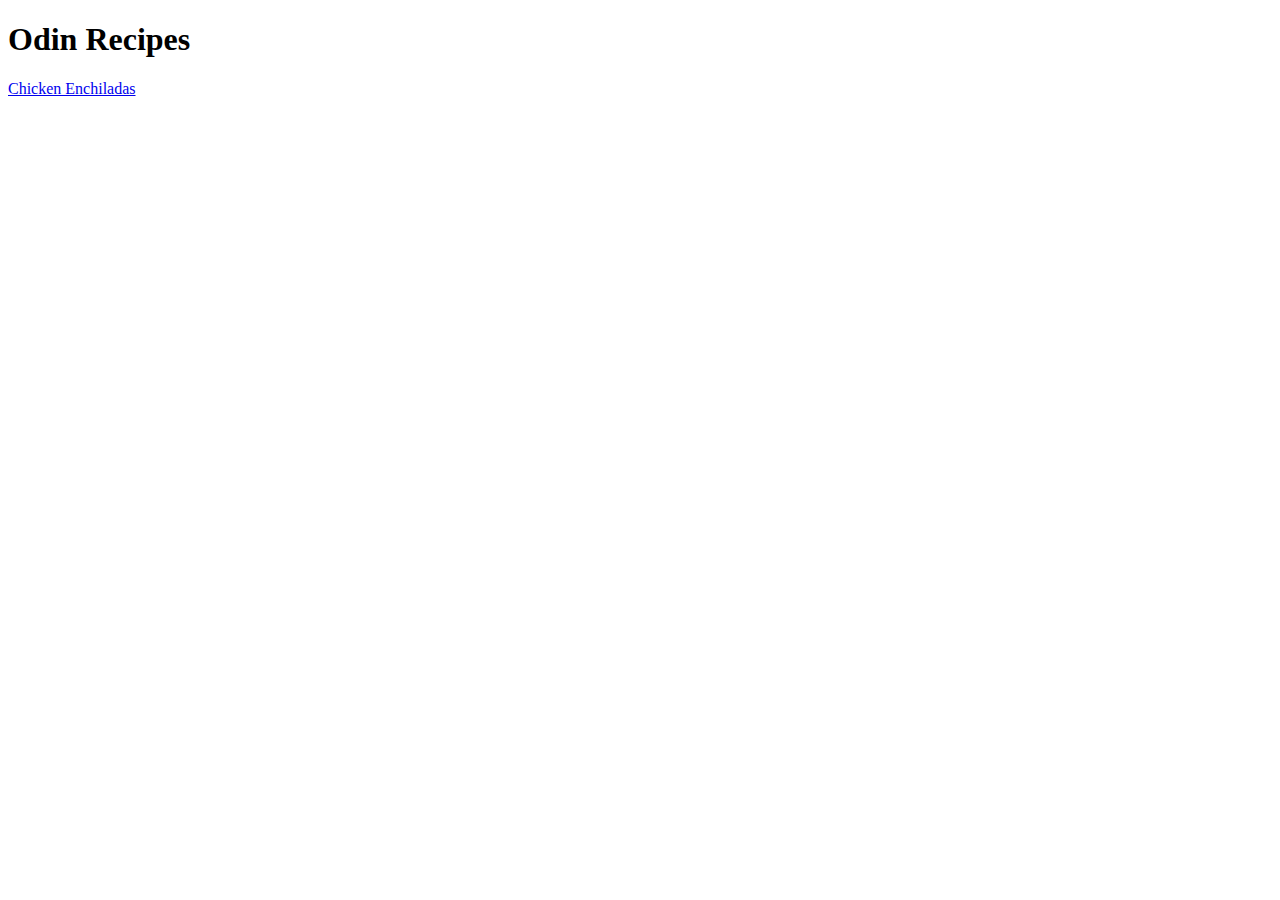
==== index.html @ bbed6acd "Add picture and recipe description to enchilada page" ====
<!DOCTYPE html>

<html lang="en">
    <head>
        <meta charset="UTF-8">
        <title></title>
    </head>

    <body>
        <h1>Odin Recipes</h1>

        <a href="./enchiladas.html">Chicken Enchiladas</a>
    </body>
</html>
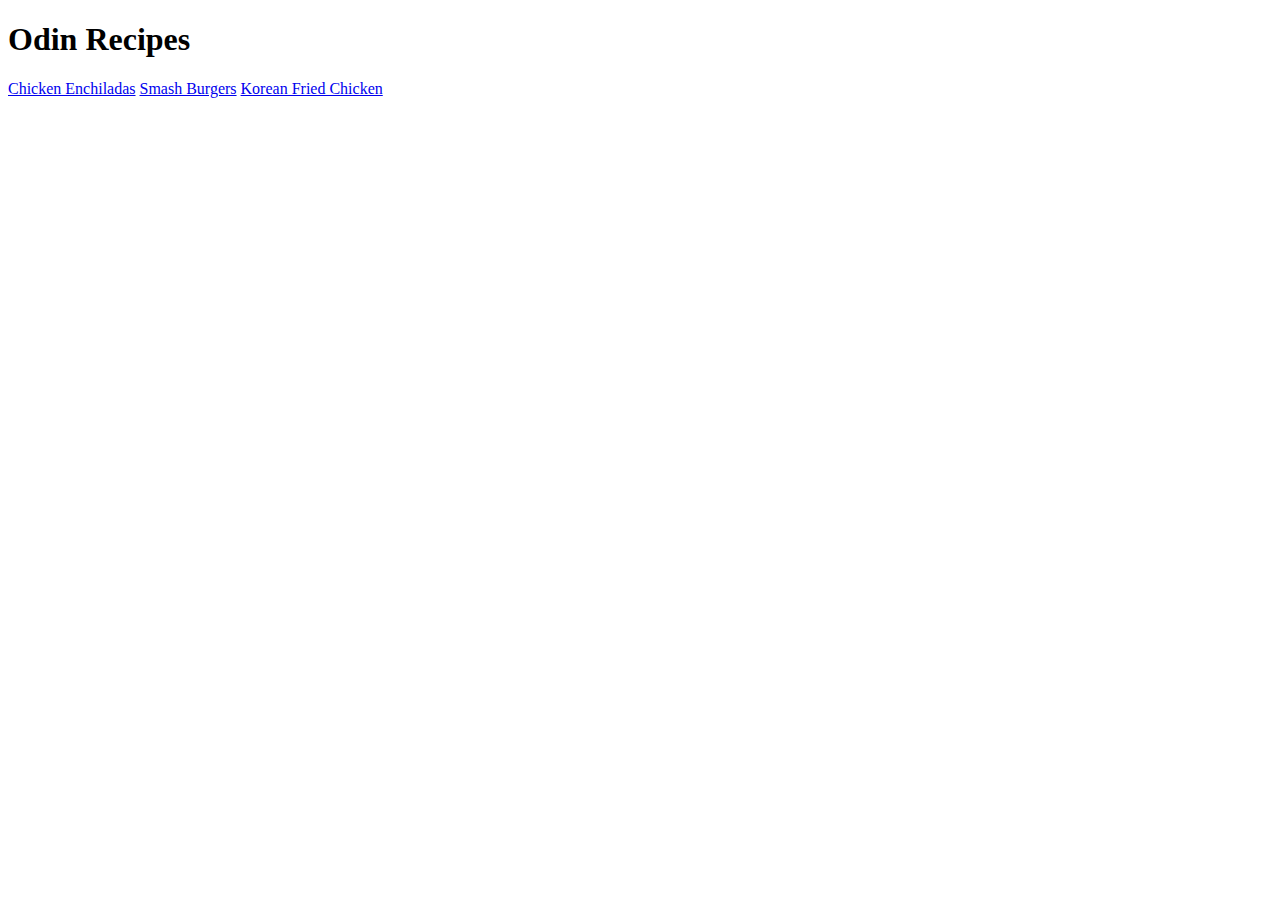
==== commit 43bc9f87: "Add links to burgers and korean chicken pages in index" ====
--- a/index.html
+++ b/index.html
@@ -10,5 +10,7 @@
         <h1>Odin Recipes</h1>
 
         <a href="./enchiladas.html">Chicken Enchiladas</a>
+        <a href="./burgers.html">Smash Burgers</a>
+        <a href="./korean-chicken.html">Korean Fried Chicken</a>
     </body>
 </html>
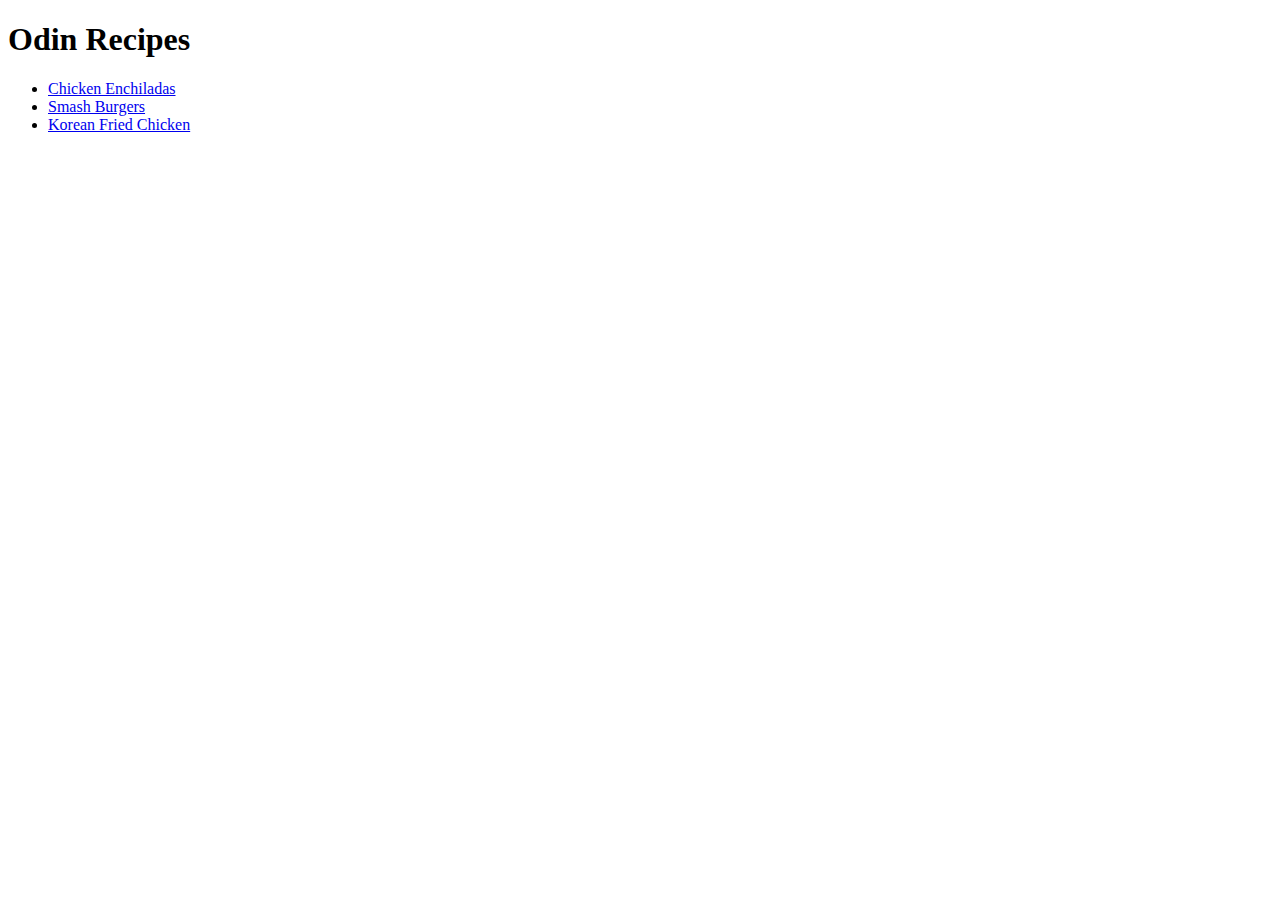
==== commit f698205d: "Place links in index page into an unordered list" ====
--- a/index.html
+++ b/index.html
@@ -3,14 +3,16 @@
 <html lang="en">
     <head>
         <meta charset="UTF-8">
-        <title></title>
+        <title>Home</title>
     </head>
 
     <body>
         <h1>Odin Recipes</h1>
 
-        <a href="./enchiladas.html">Chicken Enchiladas</a>
-        <a href="./burgers.html">Smash Burgers</a>
-        <a href="./korean-chicken.html">Korean Fried Chicken</a>
+        <ul>
+            <li><a href="./enchiladas.html">Chicken Enchiladas</a></li>
+            <li><a href="./burgers.html">Smash Burgers</a></li>
+            <li><a href="./korean-chicken.html">Korean Fried Chicken</a></li>
+        </ul>
     </body>
 </html>
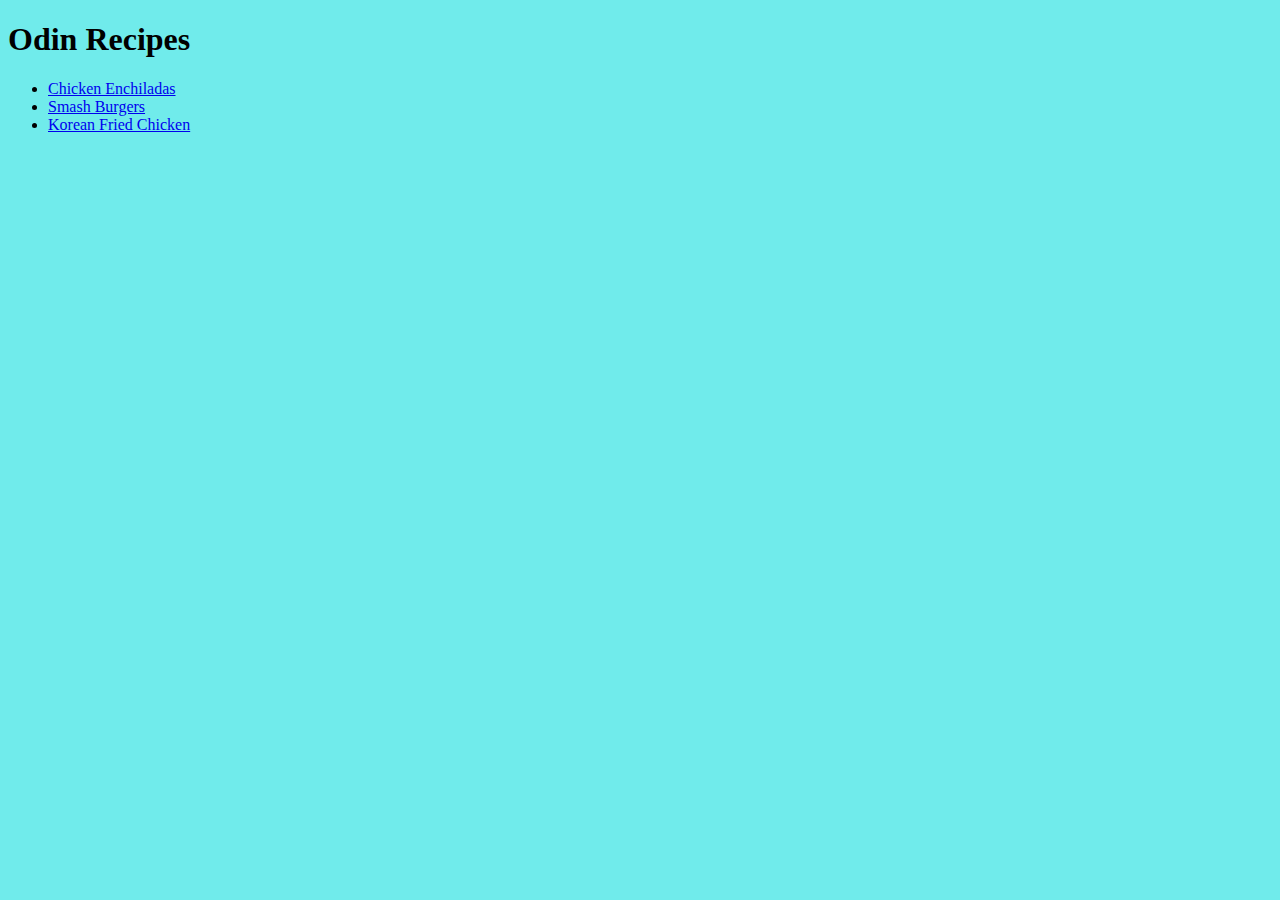
==== commit dfcf9361: "Link CSS file for index and set background color" ====
--- a/index.html
+++ b/index.html
@@ -4,10 +4,11 @@
     <head>
         <meta charset="UTF-8">
         <title>Home</title>
+        <link rel="stylesheet" href="index.css">
     </head>
 
     <body>
-        <h1>Odin Recipes</h1>
+        <h1 class="hi">Odin Recipes</h1>
 
         <ul>
             <li><a href="./enchiladas.html">Chicken Enchiladas</a></li>
--- a/index.css
+++ b/index.css
@@ -0,0 +1,3 @@
+html {
+    background-color: rgb(112, 235, 235);
+}
